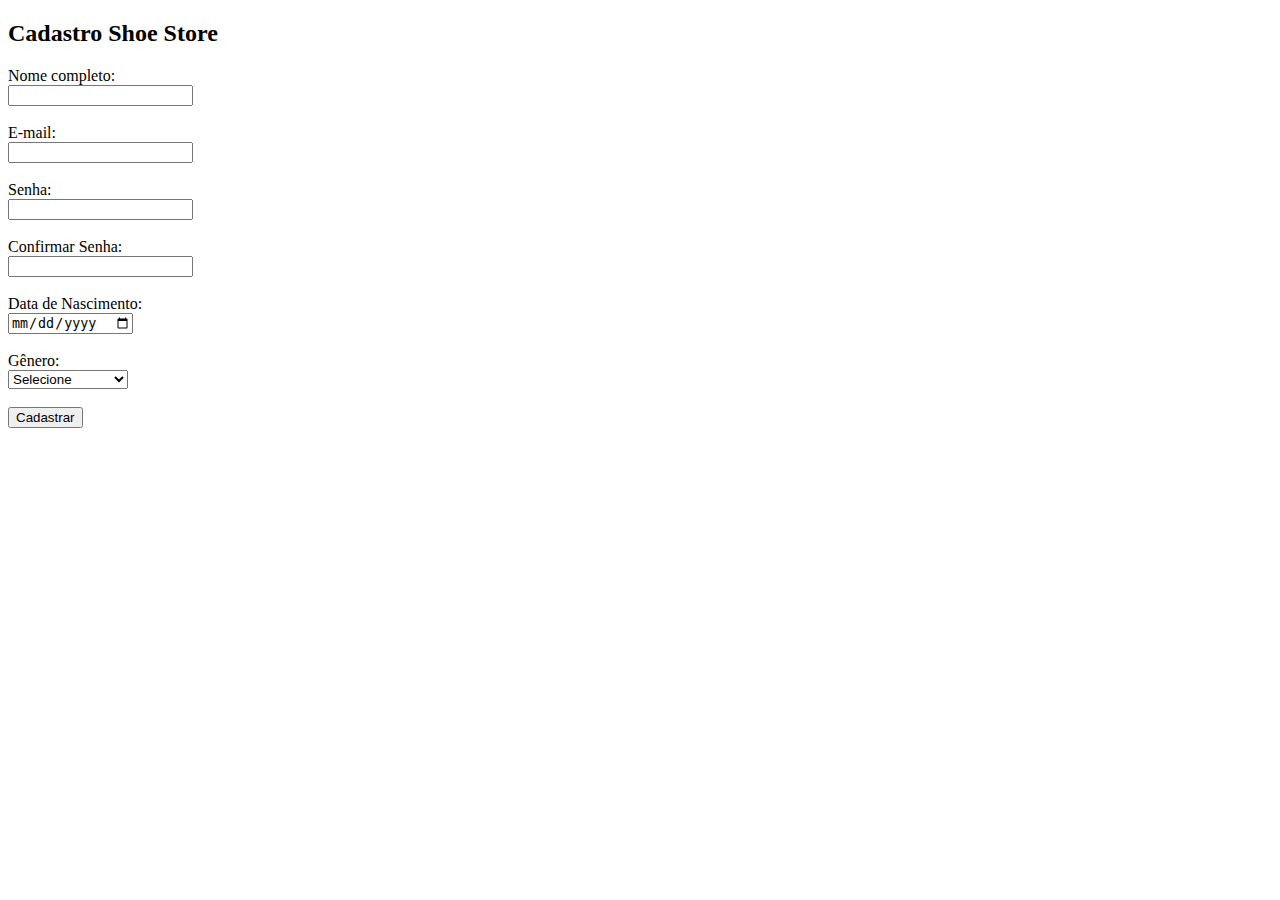
==== formulario.html @ 1d93fcca "Add files via upload" ====
<!DOCTYPE html>
<html lang="pr-br">

<head>
    <meta charset="UTF-8">
    <meta name="viewport" content="width=device-width, initial-scale=1.0">
    <meta name="keywords" content="Cadastro shoes">
    <meta name="author" content="Jean carlos Belino/Rafael Nunes Uada">
    <title>Cadastro Shoes</title>
    <style>
    </style>
</head>

<body>
    <header class="cabecalho">
        <h2>Cadastro Shoe Store</h2>
    </header>


    <div class="cadastro">
        <form>
            <div class="form-shoes"><label for="nome">Nome completo:</label><br>
                <input type="text" id="nome" name="nome" required><br><br>

                <label for="email">E-mail:</label><br>
                <input type="email" id="email" name="email" required><br><br>

                <label for="senha">Senha:</label><br>
                <input type="password" id="senha" name="senha" required><br><br>
            </div>

            <label for="confirmar-senha">Confirmar Senha:</label><br>
            <input type="password" id="confirmar-senha" name="confirmar_senha" required><br><br>

            <div class="data-nascimento-genero"><label for="data-nascimento">Data de Nascimento:</label><br>
                <input type="date" id="data-nascimento" name="data_nascimento"><br><br>

                <label for="genero">Gênero:</label><br>
                <select id="genero" name="genero">
                    <option value="">Selecione</option>
                    <option value="masculino">Masculino</option>
                    <option value="feminino">Feminino</option>
                    <option value="outro">Outro</option>
                    <option value="prefiro-nao-dizer">Prefiro não dizer</option>
                </select><br><br>

                <button>Cadastrar</button>
            </div>
        </form>
    </div>
</body>

</html>
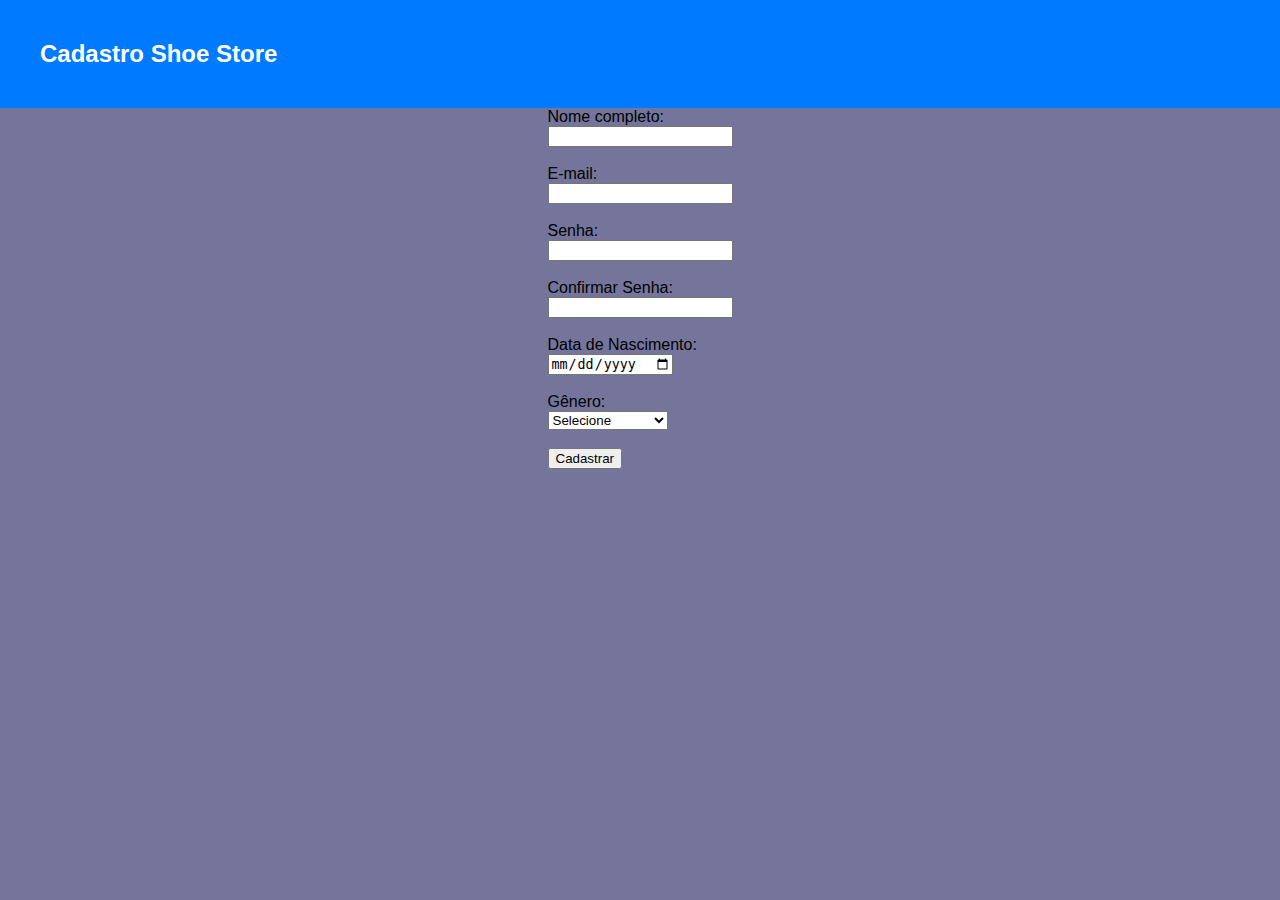
==== commit 071877df: "Add files via upload" ====
--- a/formulario.html
+++ b/formulario.html
@@ -5,10 +5,9 @@
     <meta charset="UTF-8">
     <meta name="viewport" content="width=device-width, initial-scale=1.0">
     <meta name="keywords" content="Cadastro shoes">
-    <meta name="author" content="Jean carlos Belino/Rafael Nunes Uada">
+    <meta name="author" content="Jean carlos Belino/Rafael Nunes Uada/Gustavo Pereira/Arthur Campos">
     <title>Cadastro Shoes</title>
-    <style>
-    </style>
+    <link rel="stylesheet" href="style.css">
 </head>
 
 <body>
@@ -17,7 +16,7 @@
     </header>
 
 
-    <div class="cadastro">
+   <nav class="cadastro">
         <form>
             <div class="form-shoes"><label for="nome">Nome completo:</label><br>
                 <input type="text" id="nome" name="nome" required><br><br>
@@ -47,7 +46,7 @@
                 <button>Cadastrar</button>
             </div>
         </form>
-    </div>
+    </nav>
 </body>
 
 </html>--- a/style.css
+++ b/style.css
@@ -0,0 +1,95 @@
+ body {
+    margin: 0;
+    padding: 0;
+  }
+
+  html, body {
+    background-color: #75759b; 
+    font-family: 'Segoe UI', sans-serif;
+  }
+
+  header {
+    background-color: #007BFF;
+    color: white;
+    padding: 20px 40px;
+    display: flex;
+    justify-content: space-between;
+    align-items: center;
+  }
+
+  .empresa {
+    font-size: 30px;
+    font-weight: bold;
+  }
+
+  .imagemloja {
+    height: 300px;
+    width: 50%;
+  }
+  .loja{
+    text-align: center;
+  }
+  table {
+    border-collapse: collapse;
+    width: 50%;
+    margin: 20px auto;
+}
+th, td {
+    border: 1px solid #000;
+    padding: 8px;
+    text-align: center;
+}
+th {
+    background-color: #f2f2f2;
+}
+
+td {
+    background-color: bisque;
+}
+.produtos {
+  background-color: #007BFF;
+
+
+ }
+ .lista-produtos {
+     display: flex;
+     flex-wrap: wrap;
+     justify-content: space-around;
+    
+ }
+
+ .lista-produtos > div{
+     border: solid 1px black;
+     width: 150px;
+ }
+ 
+ .lista-produtos > h5{
+     background-color: lightblue;
+ }
+.lista-produtos div img{
+ width: 150px;
+}
+ nav{
+ display: flex;
+ justify-content:space-evenly;
+}  
+ a {
+    text-decoration: none;
+    color: blueviolet;
+    font-weight: bold;
+ transition: 0.3s ease;
+ }
+
+  a:houver { 
+     color: blue;
+     text-decoration: underline;
+  }
+  section{
+  background-color: gray;
+
+  }
+
+  .cadastro {
+    display: flex;
+    align-items: center;
+  }
